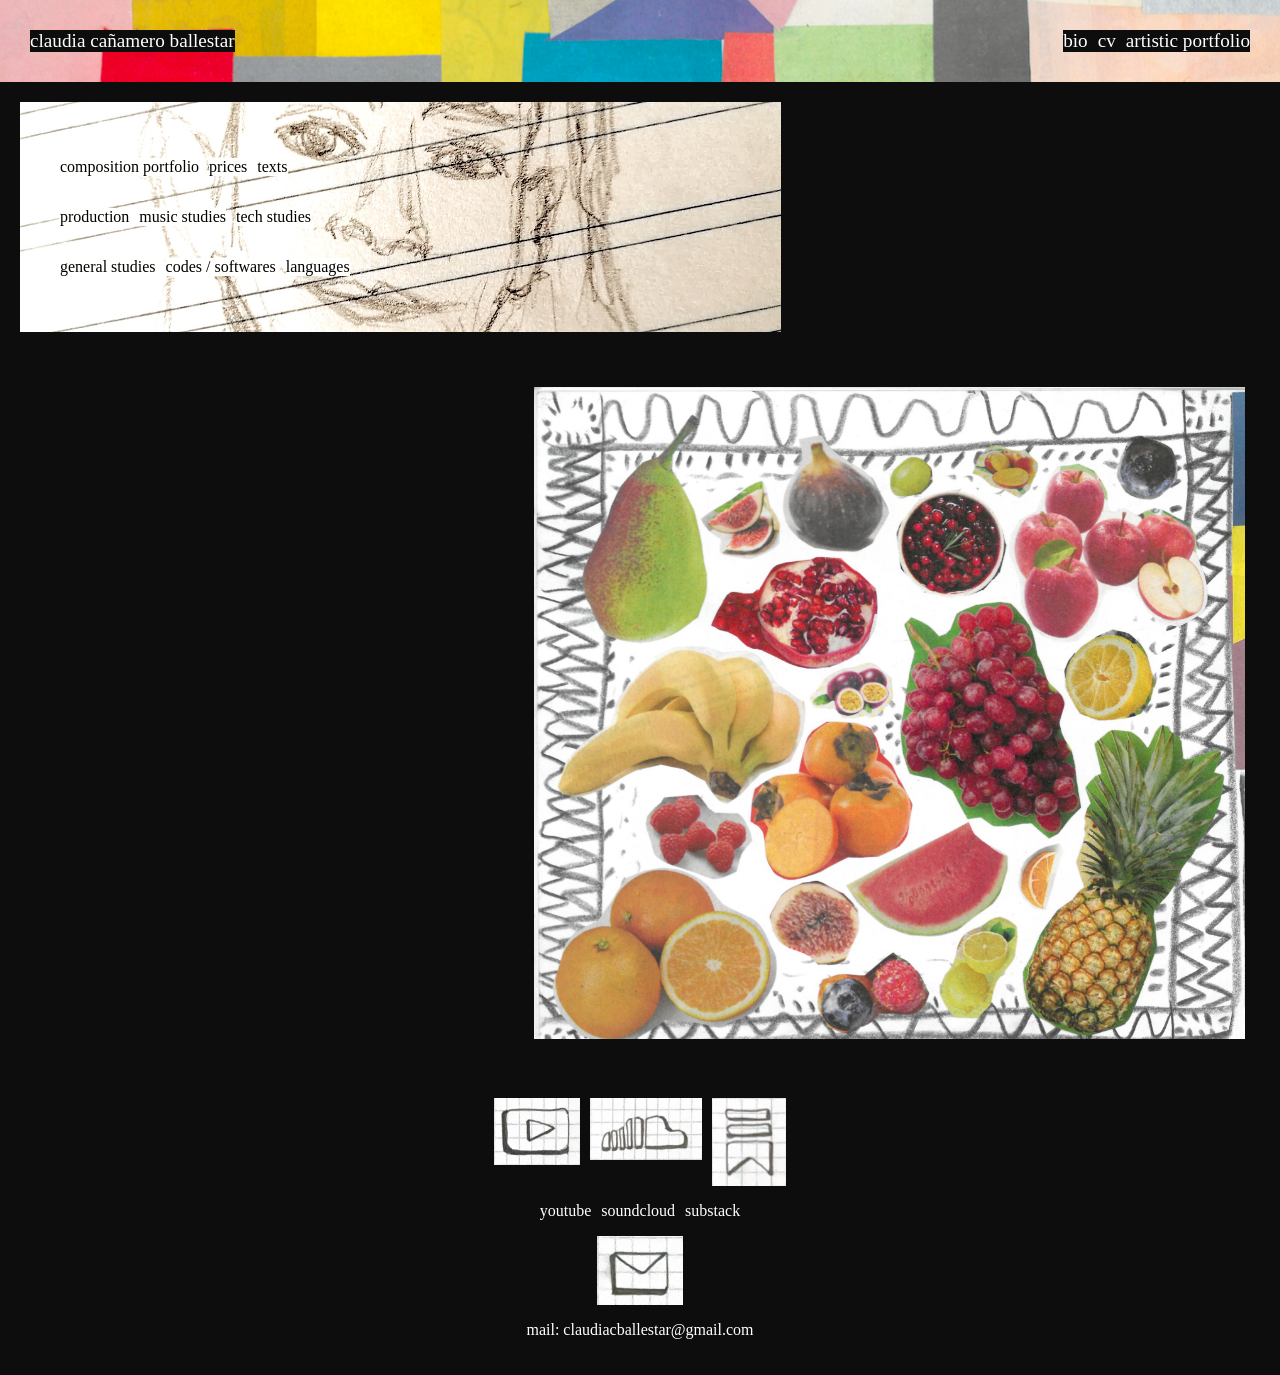
==== index.html @ 989b6f72 "Add files via upload" ====
<!DOCTYPE html>
<html lang="en"> <!-- etiqueta para el idioma en toda la pagina, puede ser tb en parrafos -->
<head>
	<title>Claudia CV </title>
	<meta charset="UTF-8">
	<meta name="viewport" content="width=device-width, initial-scale=1.0"> <!-- de esta forma se adapta a cada uno de los sistemas -->
	<meta name="description" content="This website presents the current CV of Claudia Cañamero Ballestar (last update: April 2026) in an interactive and approachable way">
	<link rel="stylesheet" href="css/theme.css"> <!-- debería ponerlo en cada una de las paginas que cree-->
</head>



<body>
	
<nav id=myNav>
  <div><a href="index.html">claudia cañamero ballestar</a></div>
<div class="menu-options">
	<div> <a href="bio.html">bio</a></div>
	<div> <a href="CV.html">cv </a></div>
	<div> <a href="compo.html">artistic portfolio </a></div>
  </div>
</nav>




<main>
<section>
		<div class="row2">
			<div class="column-60">
<div class="grid">
	
		<div ><a href="compo.html#composition"><p class="backgroundbeige"> composition portfolio</p></a>
		<a href="compo.html#prices"><p class="backgroundbeige"> prices</p></a>
				<a href="compo.html#texts"><p class="backgroundbeige"> texts</p></a></div>
	</div>

<div class="grid">
	
	<div><a href="CV.html#production"><p class="backgroundbeige"> production </p></a>
		<a href="CV.html#studies"><p class="backgroundbeige"> music studies</p></a>
				<a href="CV.html#studies"><p class="backgroundbeige"> tech studies</p></a></div>
</div>

<div class="grid">

	<div><a href="CV.html#studies"><p class="backgroundbeige"> general studies </p></a>
			<a href="CV.html#codes"><p class="backgroundbeige"> codes / softwares</p></a>
				<a href="CV.html#languages"><p class="backgroundbeige"> languages</p></a></div>

		</div>
		
</div>

<div class="column-40">
			</div>

</div>

		<div class="row2">
	<div class="column-40">
	</div>

<div class="column-65">
	<img src="media/fruit-collage.jpeg" alt="fruit-collage" width="100%">
			</div>

</div>

  
</section>
</main>

<footer class="generalpad">
	<div class="row">
			<img src="media/youtube.png" alt="youtube-channel-icon" width="7%" height="7%">
			<img src="media/soundcloud.png" alt="soundcloud-channel-icon" width="9%" height="9%">
			<img src="media/substack.png" alt="substack-channel-icon" width="6%" height="6%">
	</div>
<div class="row">
			<a href="https://www.youtube.com/@claudiacanameroballestar4705" target="_blank"><p> youtube </p></a>
			<a href="https://soundcloud.com/claudiacballestar" target="_blank"><p> soundcloud </p></a>
			<a href="https://proberaum.substack.com" target="_blank"><p> substack </p></a>
	</div>
<div class="row">
			<img src="media/mail.png" alt="mail" width="7%" height="7%">
	</div>
	<div class="row">
		<p> mail: claudiacballestar@gmail.com </p>
	</div>
</footer>


</body>
---- css/theme.css ----
/* Style seet*/

body > * {

background-color: #0D0D0D;
}

body {
	  font-family: Academico, new-century-schoolbook;
    	margin: 0 auto;
      color: white;
      font-weight: normal;
      text-decoration: none;

}


#myNav{
 position: sticky;
  top: 0; /* Set to top of page*/
  display: flex;
  background-image: url("../media/header-c.png");
  padding: 30px;
  font-size: 1.2em;
  text-align: center;
  align-items: center;
  color: white;
  justify-content: space-between;
  gap: 10px;
}

#myNav > div{
  background-color: #0D0D0D;
}

.grid > div{
  display: flex;
  justify-content: normal;
  align-items: center;
  color: white;
  gap: 10px;

}

.column-60 {
  background-image: url("../media/foto3p.jpg");
  background-size: cover;
  background-position-x: left 20px;
  background-position-y: center;
  background-repeat: no-repeat;
  font-size: 1em;
  gap: 20px;

}

.backgroundbeige {
  background-color: #fffffe;
}


.grid p {
 color: black;
}

.grid a:hover { 
  text-decoration: underline;
  color: black;
  background-color: #FFFFFA;
  font-size: 1.3em;
}

.flex-cont1s {
  display: flex;
  font-family: Academico, new-century-schoolbook;
  text-align: center;
  justify-content: space-between;
  align-items: center;
  color: white;
}

.menu-options {
  display: flex;
  flex-wrap: wrap;
  gap: 10px;
  justify-content: space-around;
  align-items: center;
  color: white;
}

.mainmenu > a { 
  color: white;
  text-decoration: none;
}

a {
  color: white;
  text-decoration: none; 
}

#thislink{
  color: #E3A8C1;
  font-weight: bold;
}

.generalpad {
  padding: 20px;
}

.menu-options-port > div{
  display: flex;
  padding-left: 20px;
  gap: 30px;
 }

 .menu-options-port  ul{
  padding-left: 20px;
 }



#vertical-ph{
  height: 20px;
}


.row2 {
  display: flex;
  padding : 20px;
    gap: 5px;
}

.row {
  display: flex;
    gap: 10px;
    justify-content: center;
}
.rowbio {
  display: flex;
  padding : 30px;
    gap: 20px;
    justify-content: space-between;
}


.row3 > *{
  display: flex;
  width: 33%;
}

.column-60 {
  width: 60%;
  padding: 40px;
}

.column-65 {
  width: 60%;
  padding: 15px;
}


.column-40 {
  width: 40%;
  padding: 10px;
}


.column-bio-big {
  width: 80%;
  padding: 20px;
}

.column-bio-small {
padding: 20px;
  width: 30%;

}

.titulo{
  color: #E3A8C1;
}

h2 {
  color: #0D0D0D;
  font-family: Academico, new-century-schoolbook;
  font-weight: normal;
  background-image: url("../media/flower.jpeg");
  background-position: center;
  padding: 20px;
  text-align: center;
  font-weight: bold;
}

#thish2{
  padding: 30px;
  font-weight: bold;
  text-align: center;
}



h3{
  color: #C2D79F;
  font-weight: normal;
  padding: 10px;
  font-size: 1.2em;


}

h4{
  padding-left: 10px;
}

p {
  display: flex;
    font-family: Academico, new-century-schoolbook;
  color: white;
}

.presentation span {
  background-color: #E1BB00;
  color: #0D0D0D;
}

.presentation p{
  text-align: left;
}



a:hover {  /*pseudo level - para cuando interactúe, q cambie el color*/
	/* puede ser tb para otros elementos, incluso para abrir nuevas subsecciones*/
  text-decoration: underline;
  
}
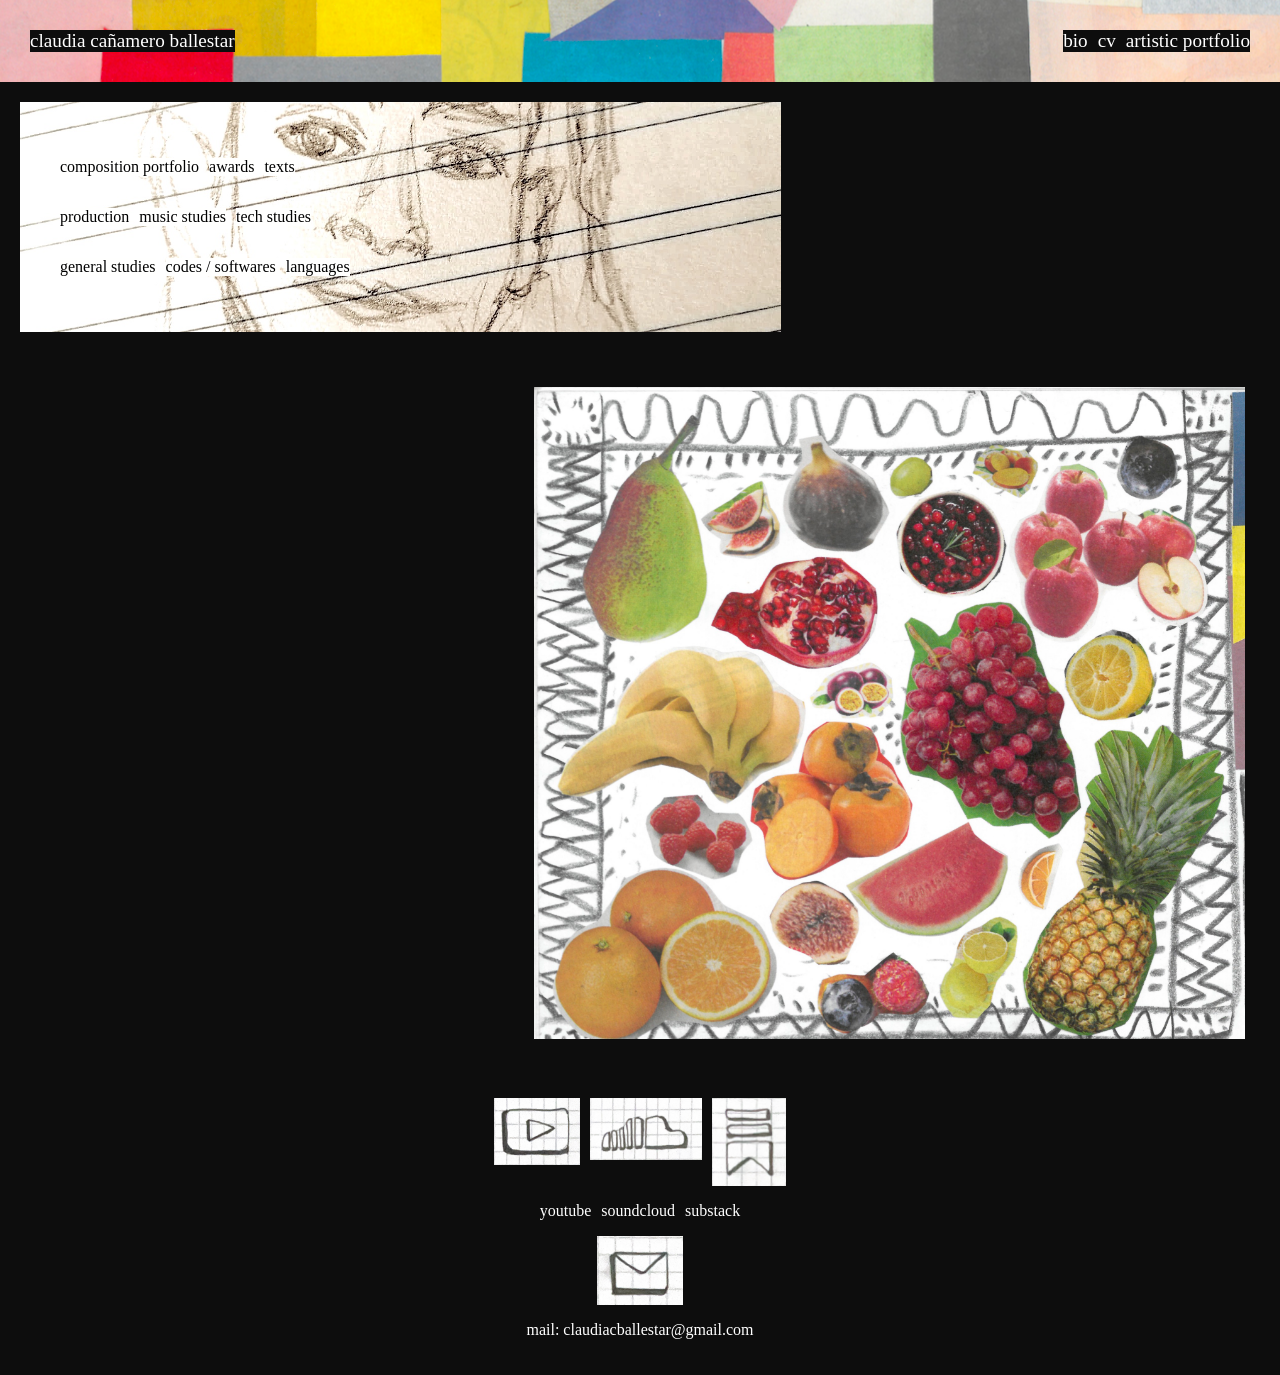
==== commit 17b5213f: "index.html" ====
--- a/index.html
+++ b/index.html
@@ -31,7 +31,7 @@
 <div class="grid">
 	
 		<div ><a href="compo.html#composition"><p class="backgroundbeige"> composition portfolio</p></a>
-		<a href="compo.html#prices"><p class="backgroundbeige"> prices</p></a>
+		<a href="compo.html#prices"><p class="backgroundbeige"> awards</p></a>
 				<a href="compo.html#texts"><p class="backgroundbeige"> texts</p></a></div>
 	</div>
 
@@ -91,4 +91,4 @@
 </footer>
 
 
-</body>+</body>
